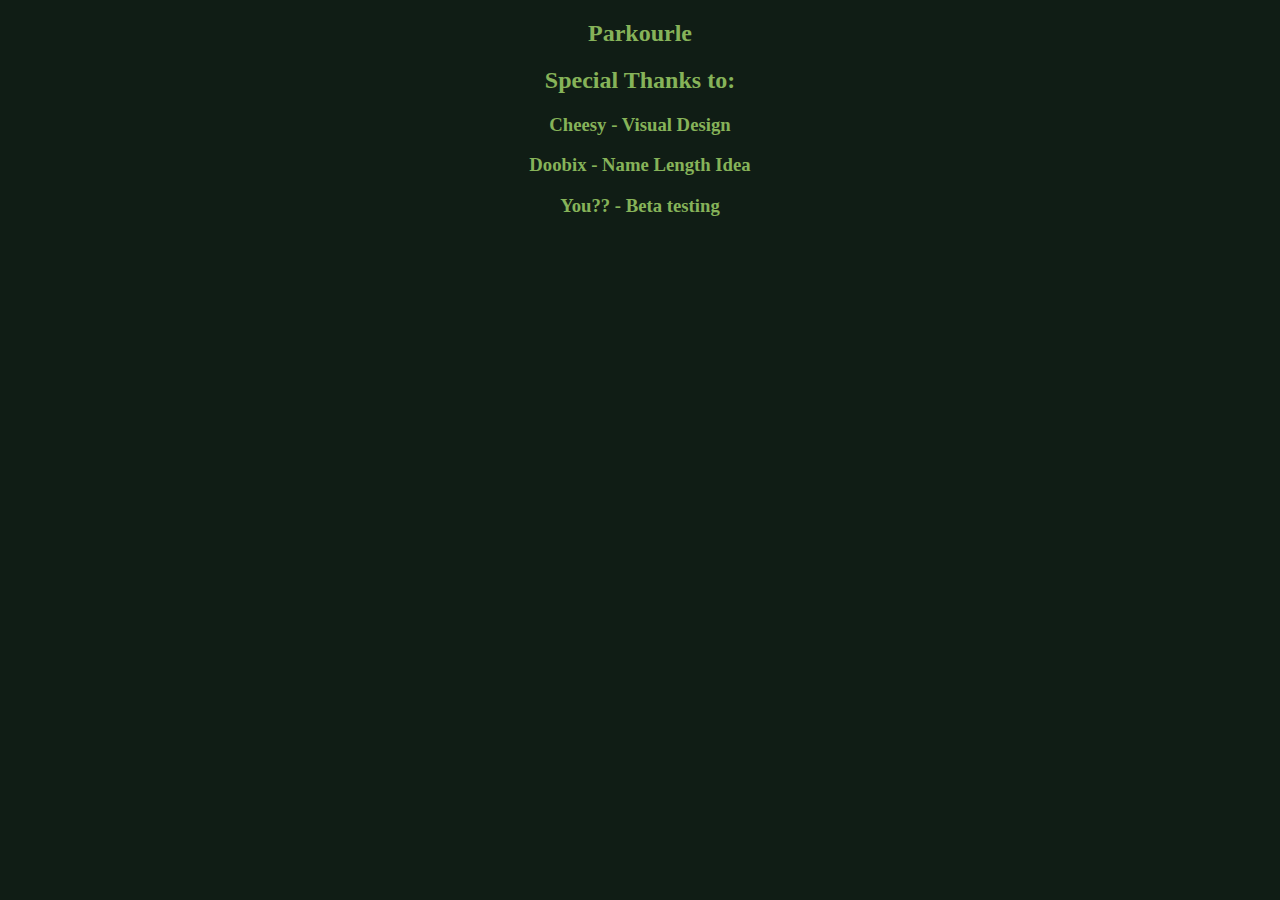
==== ppl.html @ 4b9de9a4 "Beta version files" ====
<!DOCTYPE html>
<head>
    <title>Parkourle</title>
    <link rel="stylesheet" type="text/css" href="styles.css">
</head>
<body>
    <h2>Parkourle</h2>
    <h2>Special Thanks to:</h2>
    <h3>Cheesy - Visual Design</h3>
    <h3>Doobix - Name Length Idea</h3>
    <h3>You?? - Beta testing</h3>
    

</body>
---- styles.css ----
body {
    text-align: center;
    font-family: "Lucida Console";
    color: #86b359;
    background-color: #101d15;
    margin-left: auto;
    margin-right: auto;
  }

.guessfont {
    color:#fff;
    font-size: 40px;
}

button {
    height: 50px;
    width: 50px;
    font-family: "Lucida Console";
    border-radius: 10px;
    border-width: 0px;

}

.hint {
    margin-right: -2px;
    margin-left: -2px;
    margin-top:2px;
    background-color:#548aa4;
    
    vertical-align: middle;
    
}

.coolblue {
    background-color:#548aa4;
    color: #fff;
}

.guessarea {
    margin:10px
}

.guessbutton {
    height:35px;
    width: 75px;
    border-width: 0px;
    border-radius: 10px;
    font-family: "Lucida Console";
    font-weight: bold;

}

.guesstext {
    height:25px;
    width: 210px;
    font-family: "Lucida Console";
    font-weight: bold;
    border-radius: 60px;
    text-align: center;
    border-width: 0px;

}

.varinfo {
    display: inline-block;
    text-align: center;
    width: 50px;
    margin-top: 30px;
    margin-bottom: 10px;
}

.guessed {
    background-color: #86b359;
}

.guessoff {
    background-color: #a4962a;
}

.guesswrong {
    background-color: #548aa4;
}
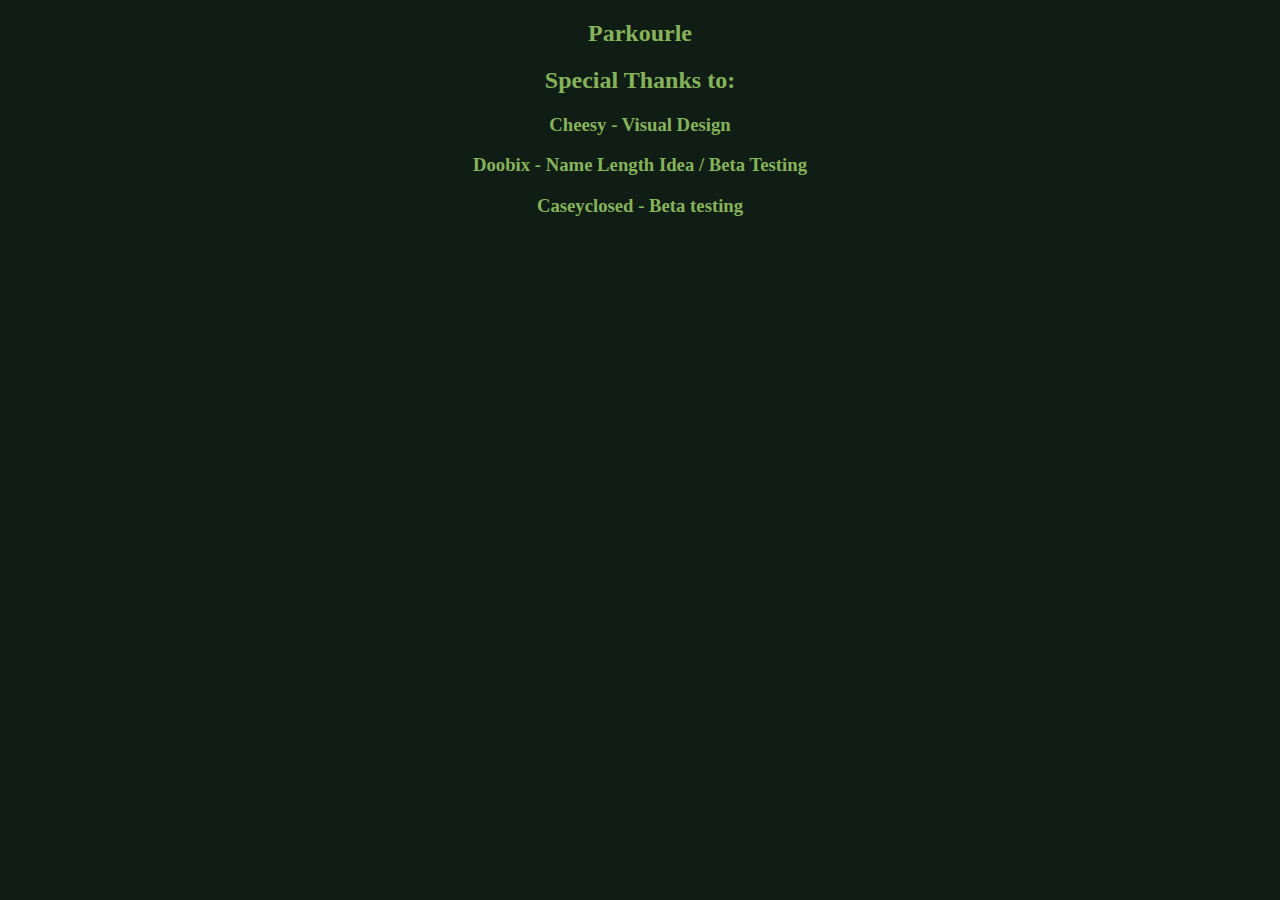
==== commit 55f837cf: "Alphabet Column + Optimization/Bug Fix" ====
--- a/ppl.html
+++ b/ppl.html
@@ -7,8 +7,8 @@
     <h2>Parkourle</h2>
     <h2>Special Thanks to:</h2>
     <h3>Cheesy - Visual Design</h3>
-    <h3>Doobix - Name Length Idea</h3>
-    <h3>You?? - Beta testing</h3>
+    <h3>Doobix - Name Length Idea / Beta Testing</h3>
+    <h3>Caseyclosed - Beta testing</h3>
     
 
 </body>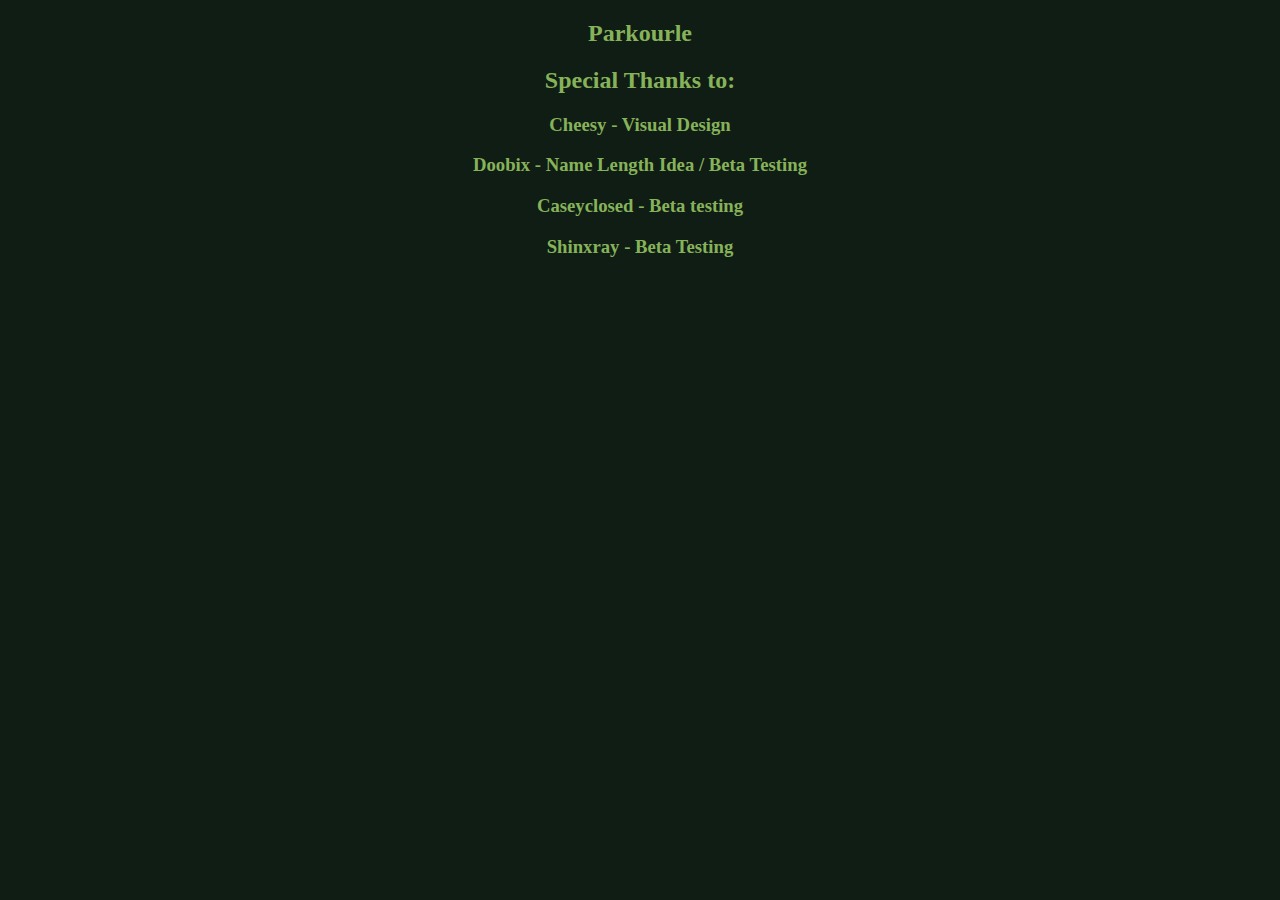
==== commit 8f8394a2: "Text changes" ====
--- a/ppl.html
+++ b/ppl.html
@@ -9,6 +9,7 @@
     <h3>Cheesy - Visual Design</h3>
     <h3>Doobix - Name Length Idea / Beta Testing</h3>
     <h3>Caseyclosed - Beta testing</h3>
+    <h3>Shinxray - Beta Testing</h3>
     
 
 </body>--- a/styles.css
+++ b/styles.css
@@ -6,6 +6,22 @@
     margin-left: auto;
     margin-right: auto;
   }
+
+.difficulty0 {
+    color:#86b359;   
+}
+.difficulty1 {
+    color:#ebf569;   
+}
+.difficulty2 {
+    color:#ec5d5d;   
+}
+.difficulty3 {
+    color:#ca66e9;   
+}
+.difficulty4 {
+    color:#e4ad46;   
+}
 
 .guessfont {
     color:#fff;
